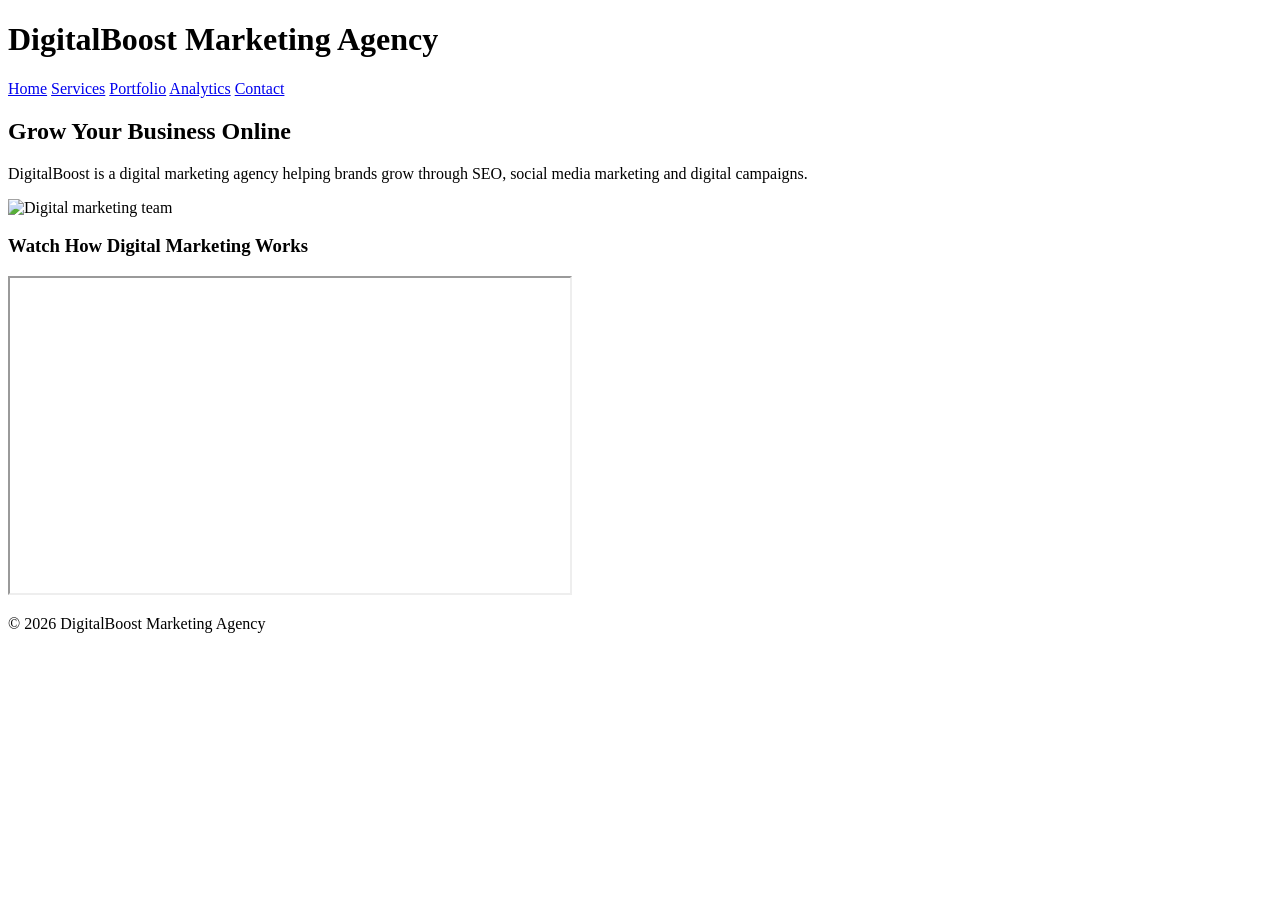
==== index.html @ 5c8da904 "Upload website files" ====
<!DOCTYPE html>
<html>

<head>
    <meta name="description" content="DigitalBoost Marketing Agency providing SEO, social media marketing and website design services">

<meta name="keywords" content="digital marketing, SEO agency, social media marketing, content marketing">

<meta name="author" content="Your Name">

<meta name="viewport" content="width=device-width, initial-scale=1.0">

<title>DigitalBoost Marketing Agency</title>

<link rel="stylesheet" href="css/style.css">

</head>

<body>

<body>

<header>
<h1>DigitalBoost Marketing Agency</h1>
</header>

<nav>

<a href="index.html">Home</a>
<a href="services.html">Services</a>
<a href="portfolio.html">Portfolio</a>
<a href="analytics.html">Analytics</a>
<a href="contact.html">Contact</a>

</nav>

<main>

<h2>Grow Your Business Online</h2>

<p>DigitalBoost is a digital marketing agency helping brands grow through SEO, social media marketing and digital campaigns.</p>

<img src="https://images.unsplash.com/photo-1557838923-2985c318be48" width="500" alt="Digital marketing team">

<h3>Watch How Digital Marketing Works</h3>

<iframe width="560" height="315"
src="https://www.youtube.com/embed/bixR-KIJKYM"
title="Digital Marketing Video">
</iframe>

</main>

<footer>

<p>© 2026 DigitalBoost Marketing Agency</p>

</footer>

</body>

</body>

</html>
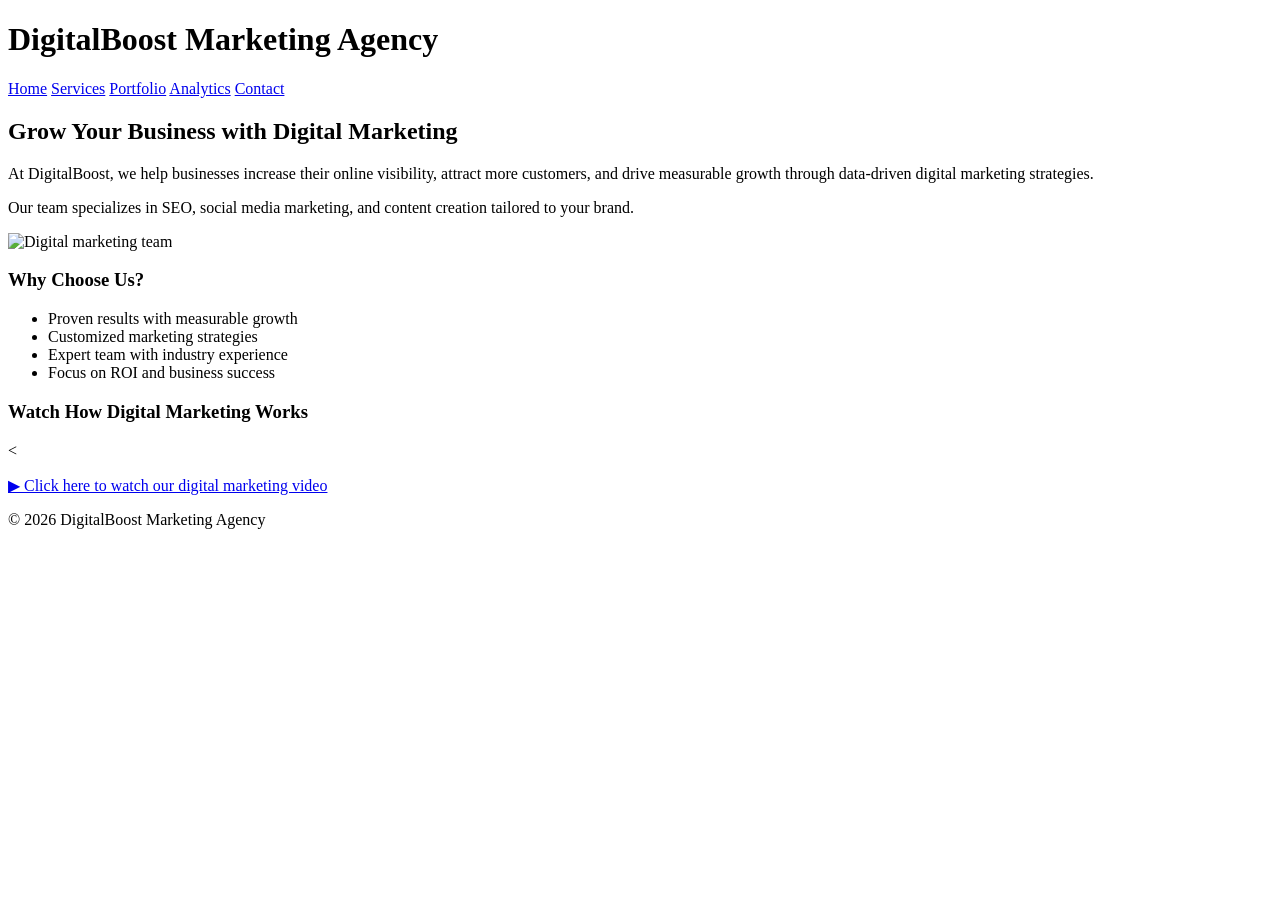
==== commit fd2a36f2: "Add files via upload" ====
--- a/index.html
+++ b/index.html
@@ -2,7 +2,8 @@
 <html>
 
 <head>
-    <meta name="description" content="DigitalBoost Marketing Agency providing SEO, social media marketing and website design services">
+
+<meta name="description" content="DigitalBoost Marketing Agency providing SEO, social media marketing and website design services">
 
 <meta name="keywords" content="digital marketing, SEO agency, social media marketing, content marketing">
 
@@ -15,8 +16,6 @@
 <link rel="stylesheet" href="css/style.css">
 
 </head>
-
-<body>
 
 <body>
 
@@ -36,18 +35,30 @@
 
 <main>
 
-<h2>Grow Your Business Online</h2>
+<h2>Grow Your Business with Digital Marketing</h2>
 
-<p>DigitalBoost is a digital marketing agency helping brands grow through SEO, social media marketing and digital campaigns.</p>
+<p>At DigitalBoost, we help businesses increase their online visibility, attract more customers, and drive measurable growth through data-driven digital marketing strategies.</p>
+
+<p>Our team specializes in SEO, social media marketing, and content creation tailored to your brand.</p>
 
 <img src="https://images.unsplash.com/photo-1557838923-2985c318be48" width="500" alt="Digital marketing team">
 
+<h3>Why Choose Us?</h3>
+
+<ul>
+<li>Proven results with measurable growth</li>
+<li>Customized marketing strategies</li>
+<li>Expert team with industry experience</li>
+<li>Focus on ROI and business success</li>
+</ul>
+
 <h3>Watch How Digital Marketing Works</h3>
 
-<iframe width="560" height="315"
-src="https://www.youtube.com/embed/bixR-KIJKYM"
-title="Digital Marketing Video">
-</iframe>
+<<p>
+<a href="https://www.youtube.com/watch?v=tM1JO4F-GXI" target="_blank">
+▶ Click here to watch our digital marketing video
+</a>
+</p>
 
 </main>
 
@@ -59,6 +70,4 @@
 
 </body>
 
-</body>
-
 </html>
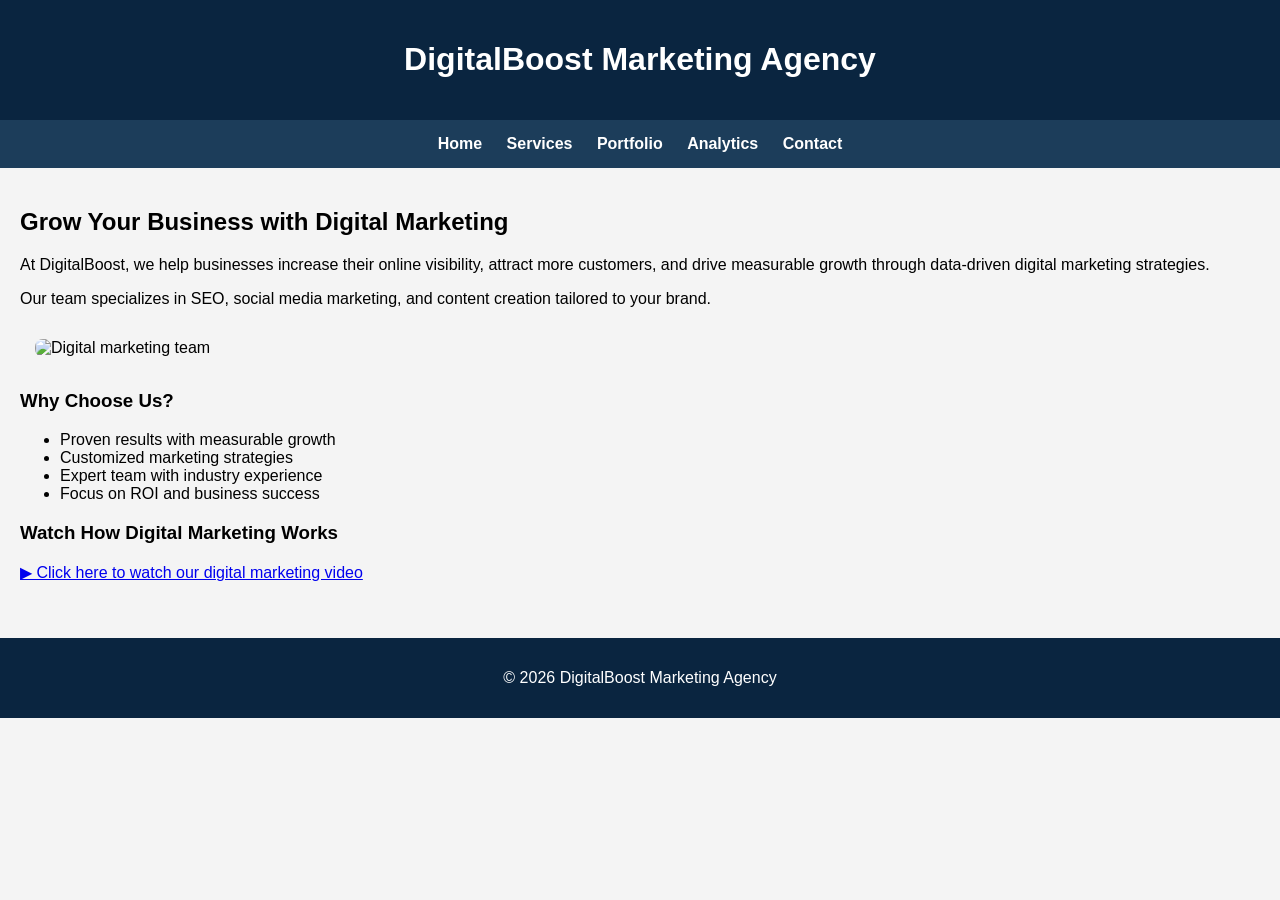
==== commit 384a4840: "Add files via upload" ====
--- a/index.html
+++ b/index.html
@@ -54,7 +54,7 @@
 
 <h3>Watch How Digital Marketing Works</h3>
 
-<<p>
+<p>
 <a href="https://www.youtube.com/watch?v=tM1JO4F-GXI" target="_blank">
 ▶ Click here to watch our digital marketing video
 </a>
--- a/css/style.css
+++ b/css/style.css
@@ -0,0 +1,81 @@
+body{
+font-family: Arial, sans-serif;
+margin:0;
+background-color:#f4f4f4;
+}
+
+header{
+background:#0a2540;
+color:white;
+padding:20px;
+text-align:center;
+}
+
+nav{
+background:#1c3d5a;
+padding:15px;
+text-align:center;
+}
+
+nav a{
+color:white;
+margin:10px;
+text-decoration:none;
+font-weight:bold;
+}
+
+nav a:hover{
+color:#00c2ff;
+}
+
+main{
+padding:20px;
+}
+
+footer{
+background:#0a2540;
+color:white;
+text-align:center;
+padding:15px;
+margin-top:20px;
+}
+img{
+margin:15px;
+border-radius:8px;
+}
+
+.gallery{
+display:flex;
+flex-wrap:wrap;
+justify-content:center;
+}
+
+.gallery img{
+width:250px;
+}
+@media (max-width:768px){
+
+nav{
+display:flex;
+flex-direction:column;
+}
+
+nav a{
+margin:8px 0;
+}
+
+.gallery{
+flex-direction:column;
+align-items:center;
+}
+
+iframe{
+width:100%;
+height:auto;
+}
+
+img{
+width:90%;
+}
+
+}
